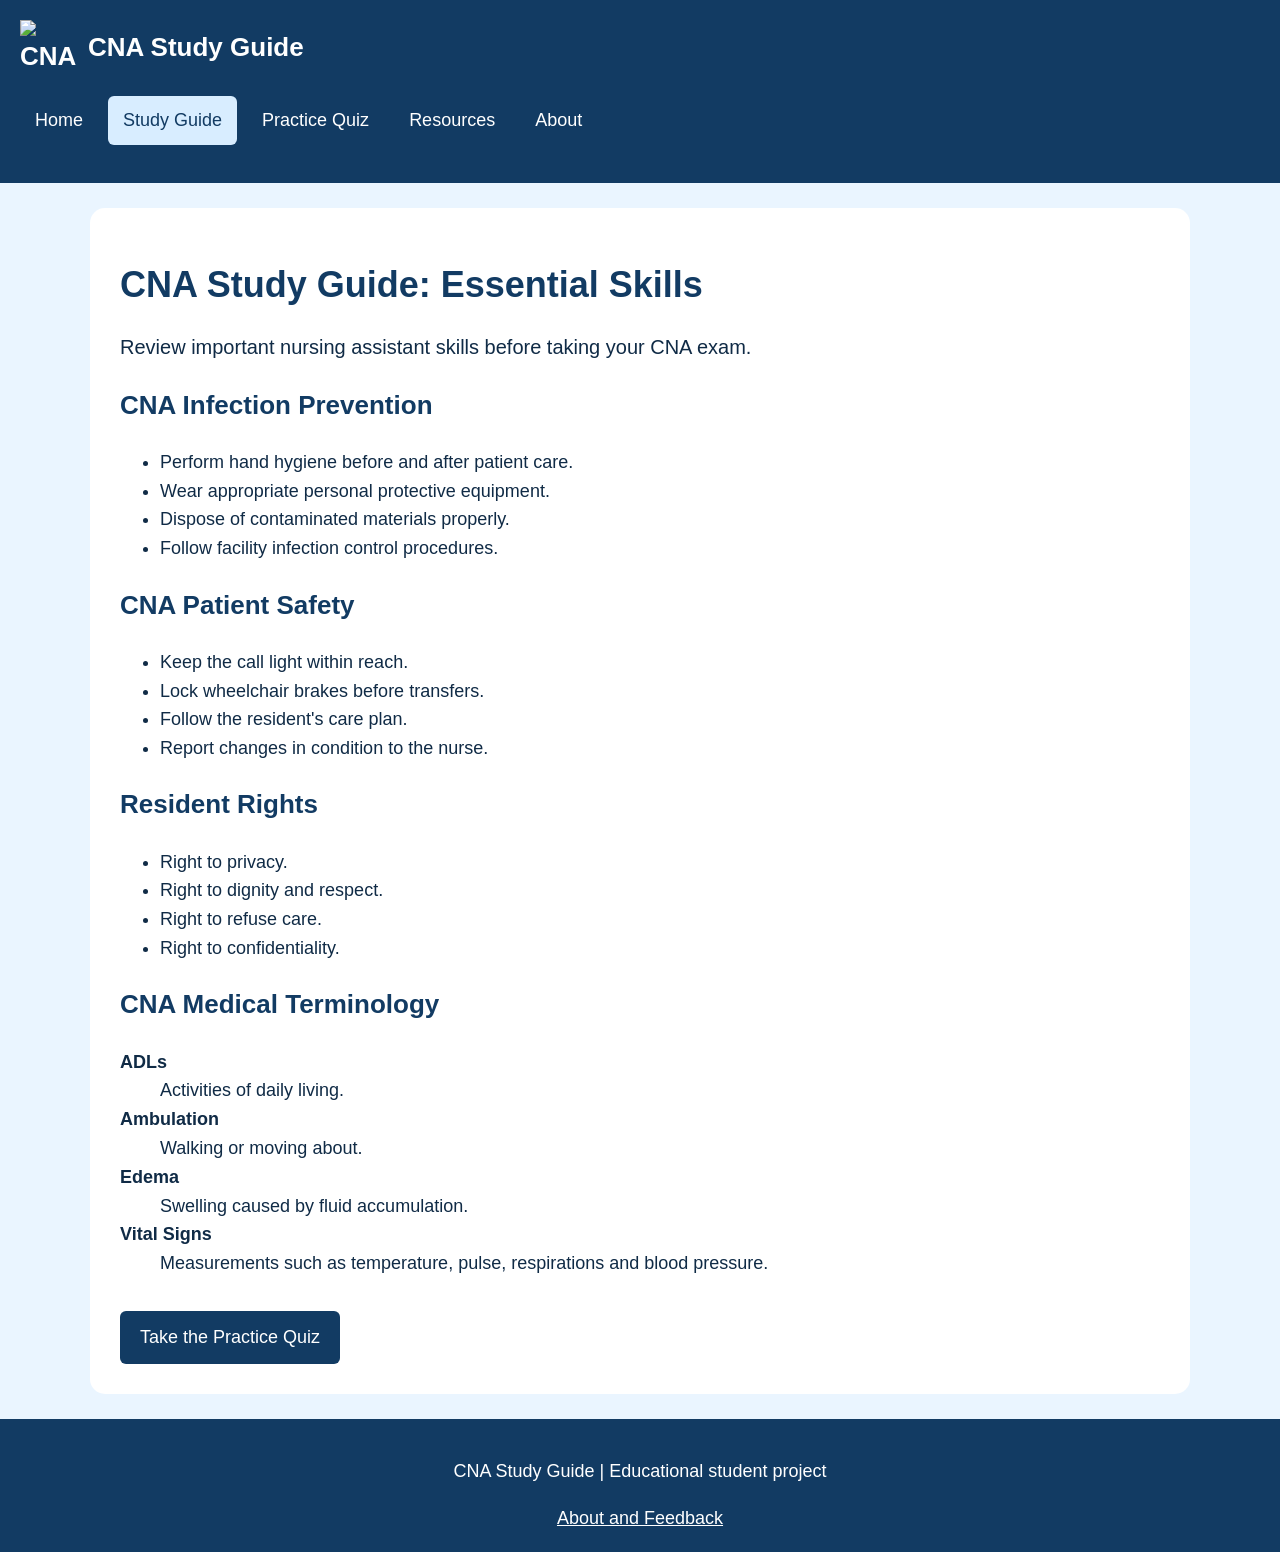
==== study.html @ dc996a99 "Create study.html" ====
<!DOCTYPE html>
<html lang="en">
<head>
    <meta charset="UTF-8">
    <meta name="viewport" content="width=device-width, initial-scale=1">
    <meta name="description" content="Learn CNA patient care, infection control and resident safety.">
    <title>CNA Study Guide | Essential Skills</title>
    <link rel="stylesheet" href="style.css">
</head>
<body>
    <a class="skip" href="#main">Skip to content</a>

    <header>
        <a class="brand" href="index.html">
            <img src="cna-logo.svg" alt="CNA Study Guide logo">
            CNA Study Guide
        </a>
        <nav aria-label="Main navigation">
            <ul>
                <li><a href="index.html">Home</a></li>
                <li><a href="study.html" aria-current="page">Study Guide</a></li>
                <li><a href="quiz.html">Practice Quiz</a></li>
                <li><a href="resources.html">Resources</a></li>
                <li><a href="about.html">About</a></li>
            </ul>
        </nav>
    </header>

    <main id="main" tabindex="-1">
        <h1>CNA Study Guide: Essential Skills</h1>
        <p class="intro">
            Review important nursing assistant skills
            before taking your CNA exam.
        </p>

        <h2>CNA Infection Prevention</h2>
        <ul>
            <li>Perform hand hygiene before and after patient care.</li>
            <li>Wear appropriate personal protective equipment.</li>
            <li>Dispose of contaminated materials properly.</li>
            <li>Follow facility infection control procedures.</li>
        </ul>

        <h2>CNA Patient Safety</h2>
        <ul>
            <li>Keep the call light within reach.</li>
            <li>Lock wheelchair brakes before transfers.</li>
            <li>Follow the resident's care plan.</li>
            <li>Report changes in condition to the nurse.</li>
        </ul>

        <h2>Resident Rights</h2>
        <ul>
            <li>Right to privacy.</li>
            <li>Right to dignity and respect.</li>
            <li>Right to refuse care.</li>
            <li>Right to confidentiality.</li>
        </ul>

        <h2>CNA Medical Terminology</h2>
        <dl>
            <dt>ADLs</dt>
            <dd>Activities of daily living.</dd>

            <dt>Ambulation</dt>
            <dd>Walking or moving about.</dd>

            <dt>Edema</dt>
            <dd>Swelling caused by fluid accumulation.</dd>

            <dt>Vital Signs</dt>
            <dd>Measurements such as temperature, pulse,
                respirations and blood pressure.</dd>
        </dl>

        <a class="button" href="quiz.html">Take the Practice Quiz</a>
    </main>

    <footer>
        <p>CNA Study Guide | Educational student project</p>
        <a href="about.html">About and Feedback</a>
    </footer>
</body>
</html>
---- style.css ----
* {
    box-sizing: border-box;
}

body {
    margin: 0;
    font-family: Arial, sans-serif;
    font-size: 18px;
    line-height: 1.6;
    background-color: #eaf5ff;
    color: #102b46;
}

header {
    background-color: #123b63;
    color: white;
    padding: 20px;
}

.brand {
    display: flex;
    align-items: center;
    gap: 12px;
    font-size: 26px;
    font-weight: bold;
    text-decoration: none;
    color: white;
}

.brand img {
    width: 56px;
    height: 56px;
}

nav ul {
    display: flex;
    flex-wrap: wrap;
    gap: 10px;
    list-style: none;
    padding: 0;
    margin-top: 20px;
}

nav a {
    display: flex;
    align-items: center;
    min-height: 46px;
    padding: 10px 15px;
    color: white;
    text-decoration: none;
    border-radius: 6px;
}

nav a:hover,
nav a[aria-current="page"] {
    background-color: #d8edff;
    color: #123b63;
}

main {
    max-width: 1100px;
    margin: 25px auto;
    padding: 30px;
    background-color: white;
    border-radius: 15px;
}

h1 {
    color: #123b63;
    font-size: 36px;
    line-height: 1.25;
}

h2 {
    color: #123b63;
    font-size: 26px;
}

h3 {
    color: #123b63;
    font-size: 22px;
}

.intro {
    font-size: 20px;
}

a {
    color: #07518d;
}

.photos {
    display: grid;
    grid-template-columns:
        repeat(auto-fit, minmax(min(100%, 220px), 1fr));
    gap: 20px;
    margin: 20px 0;
}

.photos img {
    width: 100%;
    height: 220px;
    object-fit: cover;
    border-radius: 10px;
}

.button,
button {
    display: inline-block;
    background-color: #123b63;
    color: white;
    padding: 12px 20px;
    border: none;
    border-radius: 6px;
    text-decoration: none;
    font: inherit;
    cursor: pointer;
    min-height: 46px;
    margin-top: 15px;
}

.button:hover,
button:hover {
    background-color: #07518d;
}

fieldset {
    background-color: #eaf5ff;
    border: 1px solid #7796b4;
    border-radius: 10px;
    padding: 20px;
    margin-bottom: 20px;
    min-width: 0;
}

legend {
    font-weight: bold;
    color: #123b63;
}

label {
    display: block;
    margin: 10px 0;
}

input:not([type="radio"]),
textarea {
    width: 100%;
    padding: 12px;
    font: inherit;
    border: 1px solid #526d87;
    border-radius: 5px;
}

input[type="radio"] {
    margin-right: 10px;
}

table {
    width: 100%;
    border-collapse: collapse;
    margin-top: 20px;
}

th,
td {
    border: 1px solid #7796b4;
    padding: 12px;
    text-align: left;
}

th {
    background-color: #123b63;
    color: white;
}

tr:nth-child(even) {
    background-color: #eaf5ff;
}

.table-wrap {
    overflow-x: auto;
}

caption {
    font-weight: bold;
    padding: 10px;
}

dt {
    font-weight: bold;
}

#result,
#feedback-result {
    color: #14652b;
    font-size: 22px;
    font-weight: bold;
}

footer {
    background-color: #123b63;
    color: white;
    text-align: center;
    padding: 20px;
}

footer a {
    color: white;
}

a:focus-visible,
button:focus-visible,
input:focus-visible,
textarea:focus-visible {
    outline: 3px solid #b44b00;
    outline-offset: 3px;
}

.skip {
    position: absolute;
    top: -100px;
    left: 10px;
    padding: 10px;
    background-color: white;
    color: #123b63;
    z-index: 10;
}

.skip:focus {
    top: 0;
}

/* Mobile responsive design */

@media screen and (max-width: 600px) {

    main {
        margin: 10px;
        padding: 20px;
    }

    nav ul {
        flex-direction: column;
    }

    nav a {
        width: 100%;
    }

    h1 {
        font-size: 28px;
    }

    .photos {
        grid-template-columns: 1fr;
    }

    .button,
    button {
        width: 100%;
        text-align: center;
    }
}
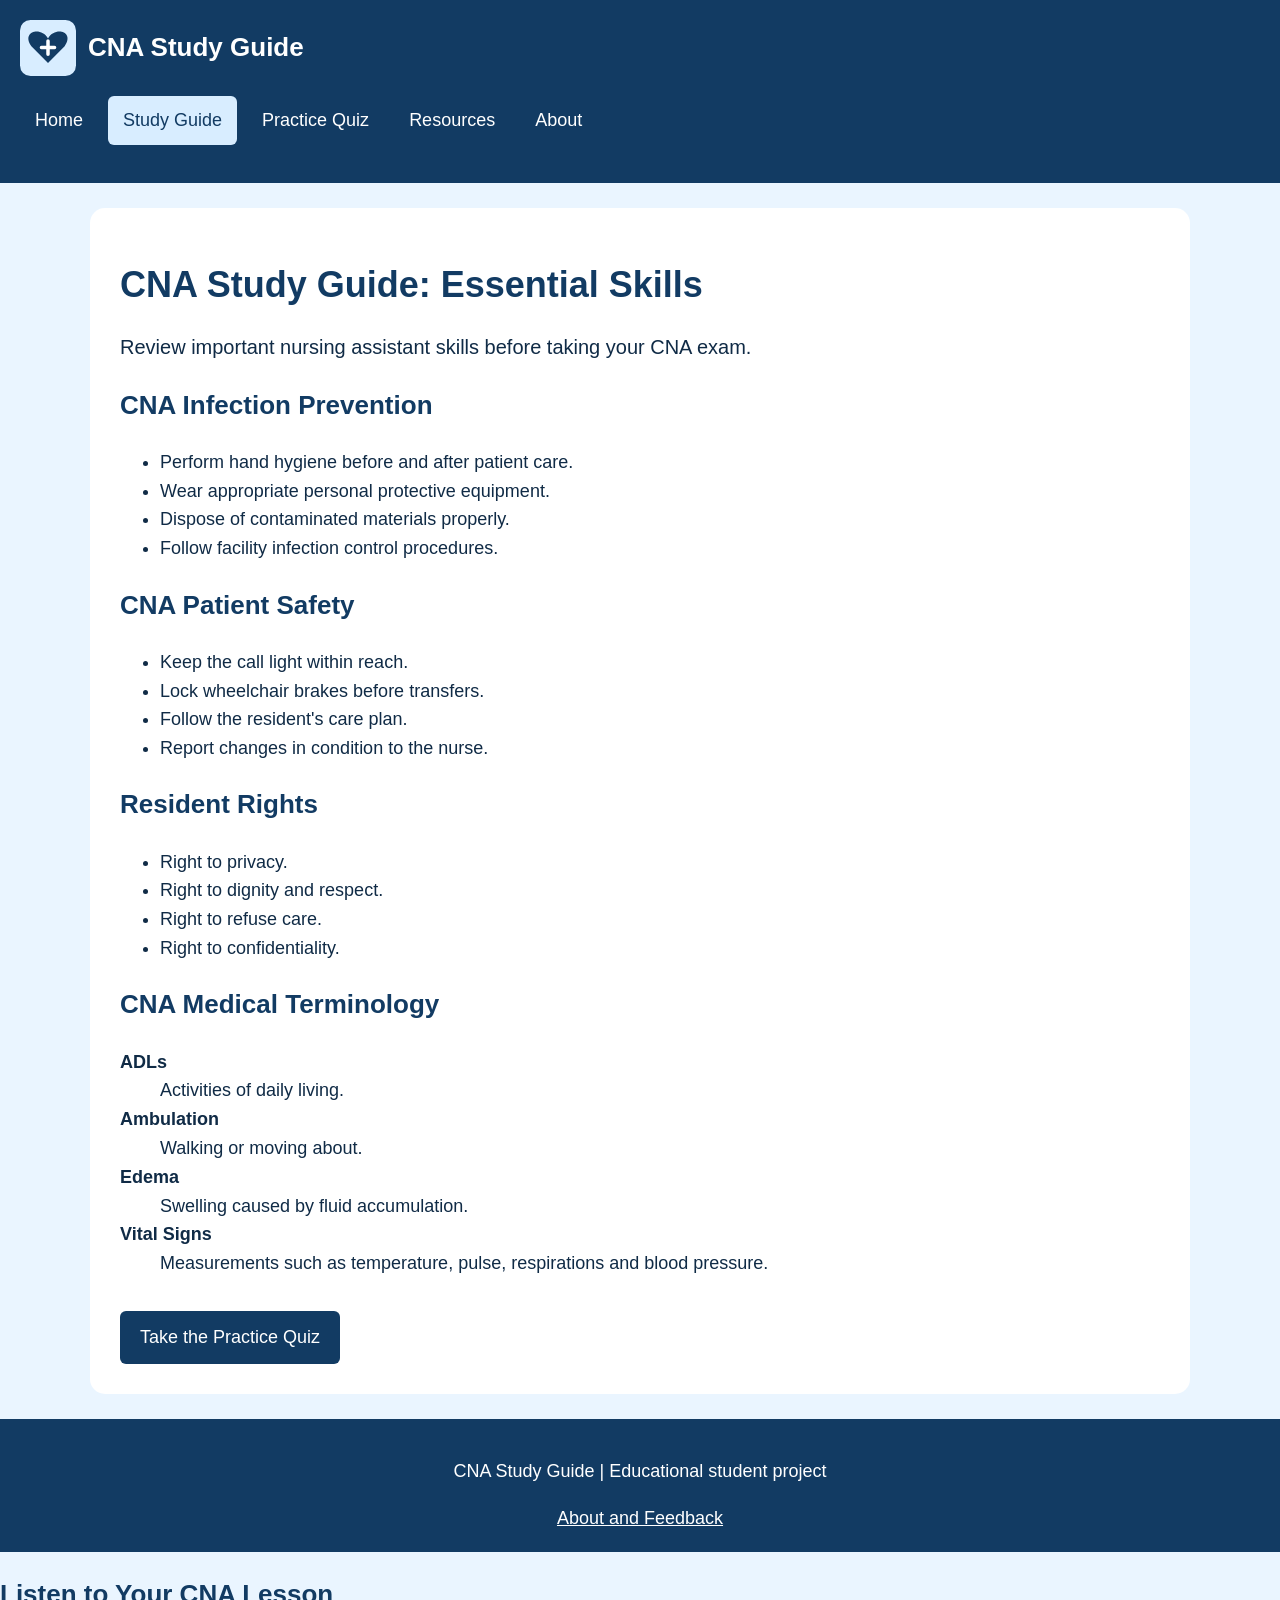
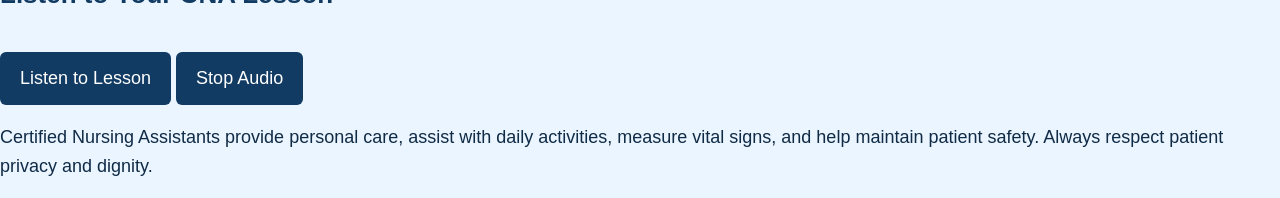
==== commit b26d3ee6: "Update study.html" ====
--- a/study.html
+++ b/study.html
@@ -82,3 +82,35 @@
     </footer>
 </body>
 </html>
+<h2>Listen to Your CNA Lesson</h2>
+
+<button type="button" onclick="readLesson()">
+    Listen to Lesson
+</button>
+
+<button type="button" onclick="speechSynthesis.cancel()">
+    Stop Audio
+</button>
+
+<p id="audioLesson">
+    Certified Nursing Assistants provide personal
+    care, assist with daily activities, measure
+    vital signs, and help maintain patient safety.
+    Always respect patient privacy and dignity.
+</p>
+
+<script>
+function readLesson() {
+    speechSynthesis.cancel();
+
+    const lesson =
+        document.getElementById("audioLesson").innerText;
+
+    const voice = new SpeechSynthesisUtterance(lesson);
+
+    voice.lang = "en-US";
+    voice.rate = 0.9;
+
+    speechSynthesis.speak(voice);
+}
+</script>
